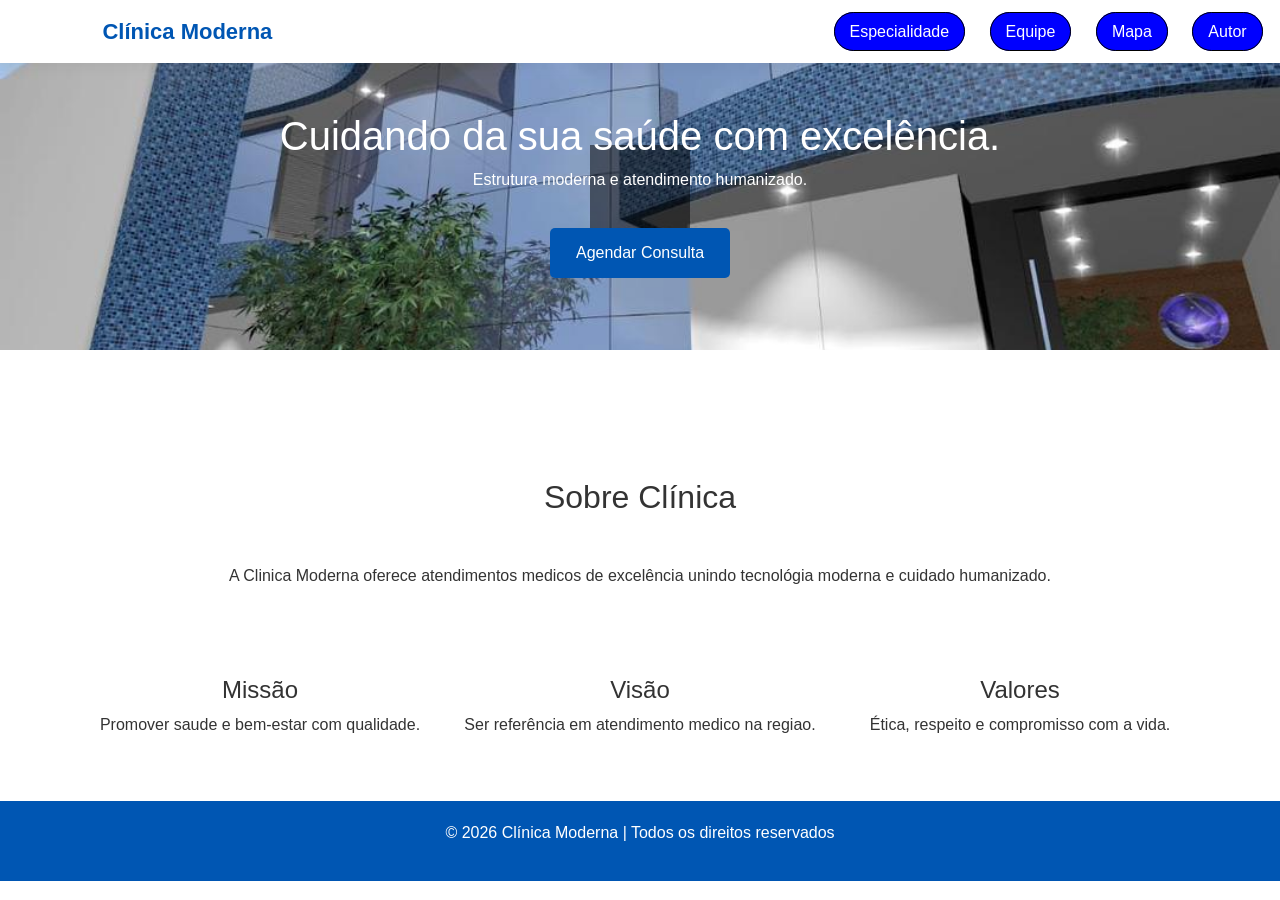
==== index.html @ 2f808880 "Arlisa" ====
<!DOCTYPE html>
<html lang="pt">
<head>
    <meta charset="UTF-8">
    <meta name="viewport" content="width=device-width, initial-scale=1.0">
    <title>Clinica Moderna</title>
    <link rel="stylesheet" href="bootstrap-5.3.3-dist/css/bootstrap.min.css">
    <script src="bootstrap-5.3.3-dist/js/bootstrap.bundle.min.js"></script>

    <link 
    rel="stylesheet" href="https://fonts.googleapis.com/css2?family=poppin
    s:wght@300;400;600;700&display=swap">

    <link rel="stylesheet" href="style.css">
</head>
<body>
   
 <header>

    <div class="logo">Clínica Moderna</div>
    <nav style="text-align: right; margin-right: -85px;">
        <a href="especialidade.html" class="btn-header" class="button" style="border: 1px solid black; padding: 10px 15px; border-radius: 30px; background-color: blue; color: white;">Especialidade</a>
        <a href="equipe.html" class="btn-header" class="button" style="border: 1px solid black; padding: 10px 15px; border-radius: 30px; background-color: blue; color: white;">Equipe</a>
        <a href="Mapa.html" class="button" class="button" style="border: 1px solid black; padding: 10px 15px; border-radius: 30px; background-color: blue; color: white;">Mapa</a> 
        <a href="autor.html" class="button" class="button" style="border: 1px solid black; padding: 10px 15px; border-radius: 30px; background-color: blue; color: white;">Autor</a>
    </nav>
 </header>   

<section class="banner-interno"
    style="background-image: url(img/Clinica\ Moderna.jpg);">


    <div>
        <h1>Cuidando da sua saúde com excelência.</h1>
        <p>Estrutura moderna e atendimento humanizado.</p>

        <a href="agendamento.html" class="btn">Agendar Consulta</a>
    </div>
 </section>


 <div style="margin-top: 80px;">
</div>
<div class="container py-5">
    <h2 class="text-center mb-4 section-title animate-right">
        Sobre Clínica
    </h2><br>
    <p class="text-center animate-up delay-1">
      A Clinica Moderna oferece atendimentos medicos de excelência 
      unindo tecnológia moderna e cuidado humanizado.
    </p><br>
    <div class="row mt-5">
        <div class="col-md-4 text-center animate-up delay-1">
            <h4>Missão</h4>
            <p>Promover saude e bem-estar com qualidade.</p> 
        </div><br>
        <div class="col-md-4 text-center animate-up delay-2">
            <h4>Visão</h4>
            <p>Ser referência em atendimento medico na regiao.</p>
        </div><br>

        <div class="col-md-4 text-center animate-up delay-3">
            <h4>Valores</h4>
            <p>Ética, respeito e compromisso com a vida.</p>
        </div><br>
    </div>
</div>

<footer>
    <p>&copy; 2026 Clínica Moderna | Todos os direitos reservados</p>
</footer>

</body>
</html>
---- style.css ----
*{
    margin: 0;
    padding: 0;
    box-sizing: border-box;
}
body{
    font-family:"poppins",sans-serif;
    color: #333;
}

header{
    position: fixed;
    width: 100%;
    background: #fff;
    padding: 15px 8%;
    display: flex;
    justify-content: space-between;
    align-items: center;
    box-shadow: 0 2px 15px rgba(0,0,0,0.05);
    z-index: 1000;
}

.logo{
    font-weight: 700;
    font-size: 22px;
    color: #0056b3;
    text-align: center;
}
nav a{
  margin-left: 20px;  
  text-decoration: none;
  color: #333;
  font-weight: 500;
}
.bnt-header{
    background: #0056b3;
    color: white;
    padding: 8px 18px;
    border-radius: 5px;
}
.banner{
    height: 100vh;
    background: linear-gradient(to right,#0056b3,#0af);
    display: flex;
    justify-content: center;
    align-items: center;
    text-align: center;
    color: white;
    padding: 0 20px;
}
.banner h1 {
    font-size: 42px;
}
.btn{
    display: inline-block;
    background: #0056b3;
    color: white;
    padding: 12px 25px;
    border-radius: 5px;
    text-decoration: none;
    margin-top: 20px;
}
section{
    padding: 120px 8% 80px;
    text-align: center;
}
.cards {
    display: flex;
    flex-wrap: wrap;
    gap: 25px;
    justify-content: center;
}
.card{
    width: 260px;
    background: white;
    padding: 30px;
    border-radius: 12px;
    box-shadow: 0 5px 20px rgba(0,0,0,0.08);
    text-decoration: none;
    color: #333;
    transition: 0.3s;
}
.card:hover{
    transform: translateY(-6px);
    background: #0056b3;
    color: white;
}
.banner-interno{
    height: 350px;
    background-size: cover;
    background-position: center;
    display: flex;
    align-items: center;
    justify-content: center;
    color: white;
    position: relative;
}
.banner-interno::after{
    content: "";
    position: absolute;
    width: 100px;
    height: 100px;
    background: rgba(0,0,0,0.5);
}
.banner-interno div{
    position: relative;
    z-index: 2;
}
.medico-foto{
    width: 180px;
    border-radius: 100px;
    margin: 20px 0;
}
form input,form select,form textarea{
    width: 100px;
    padding: 12px;
    margin-bottom: 15px;
    border-radius: 5px;
    border: 1px solid#ccc;
}
footer{
    background: #0056b3;
    color: white;
    text-align: center;
    padding: 20px;
}
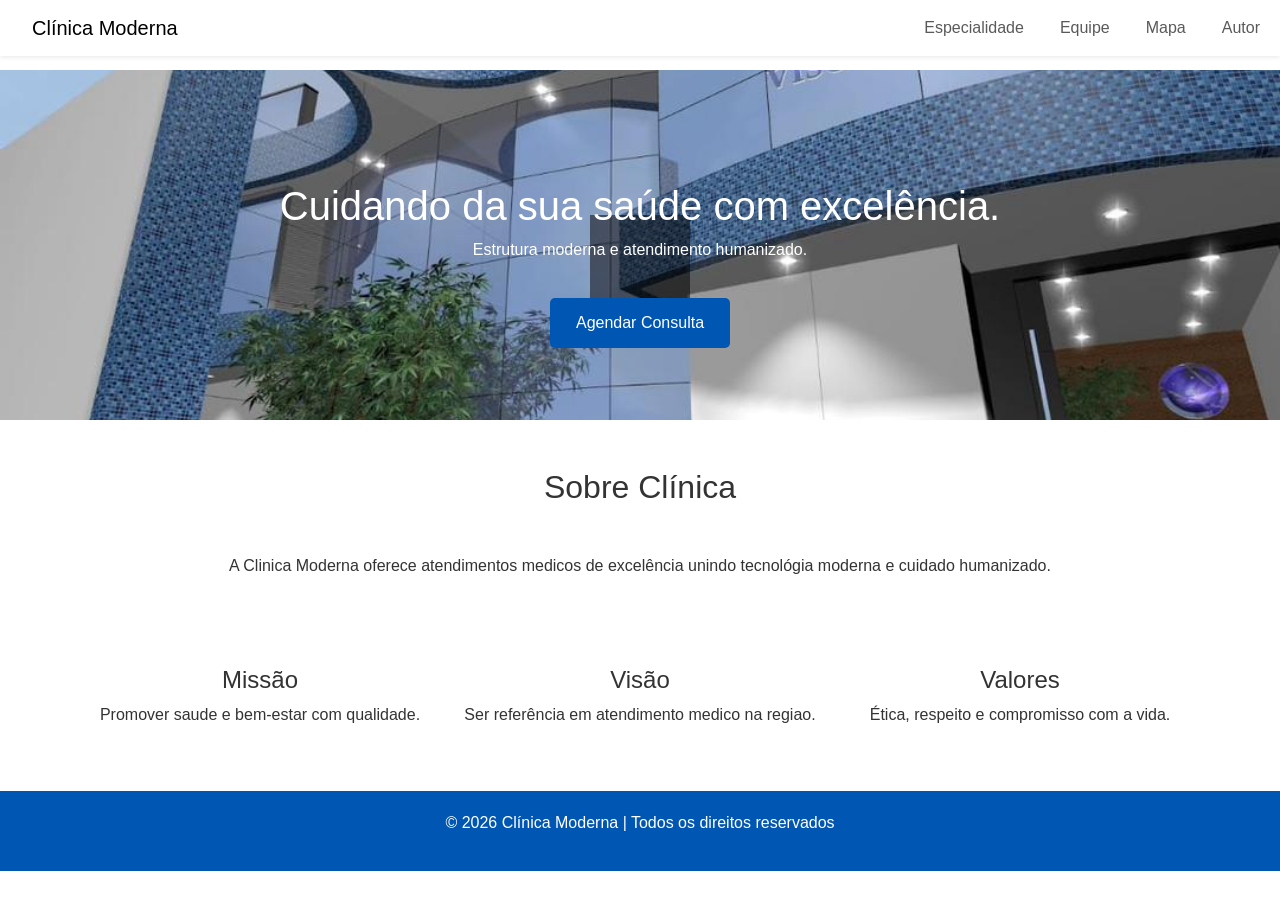
==== commit ec245c7d: "bom" ====
--- a/index.html
+++ b/index.html
@@ -16,15 +16,24 @@
 <body>
    
  <header>
-
-    <div class="logo">Clínica Moderna</div>
-    <nav style="text-align: right; margin-right: -85px;">
-        <a href="especialidade.html" class="btn-header" class="button" style="border: 1px solid black; padding: 10px 15px; border-radius: 30px; background-color: blue; color: white;">Especialidade</a>
-        <a href="equipe.html" class="btn-header" class="button" style="border: 1px solid black; padding: 10px 15px; border-radius: 30px; background-color: blue; color: white;">Equipe</a>
-        <a href="Mapa.html" class="button" class="button" style="border: 1px solid black; padding: 10px 15px; border-radius: 30px; background-color: blue; color: white;">Mapa</a> 
-        <a href="autor.html" class="button" class="button" style="border: 1px solid black; padding: 10px 15px; border-radius: 30px; background-color: blue; color: white;">Autor</a>
+    <!-- Bootstrap responsive navbar -->
+    <nav class="navbar navbar-expand-lg navbar-light bg-white fixed-top shadow-sm">
+        <div class="container-fluid">
+            <a class="navbar-brand" href="index.html">Clínica Moderna</a>
+            <button class="navbar-toggler" type="button" data-bs-toggle="collapse" data-bs-target="#mainNav" aria-controls="mainNav" aria-expanded="false" aria-label="Toggle navigation">
+                <span class="navbar-toggler-icon"></span>
+            </button>
+            <div class="collapse navbar-collapse" id="mainNav">
+                <ul class="navbar-nav ms-auto mb-2 mb-lg-0">
+                    <li class="nav-item"><a class="nav-link" href="especialidade.html">Especialidade</a></li>
+                    <li class="nav-item"><a class="nav-link" href="equipe.html">Equipe</a></li>
+                    <li class="nav-item"><a class="nav-link" href="Mapa.html">Mapa</a></li>
+                    <li class="nav-item"><a class="nav-link" href="autor.html">Autor</a></li>
+                </ul>
+            </div>
+        </div>
     </nav>
- </header>   
+</header>
 
 <section class="banner-interno"
     style="background-image: url(img/Clinica\ Moderna.jpg);">
@@ -39,8 +48,6 @@
  </section>
 
 
- <div style="margin-top: 80px;">
-</div>
 <div class="container py-5">
     <h2 class="text-center mb-4 section-title animate-right">
         Sobre Clínica
